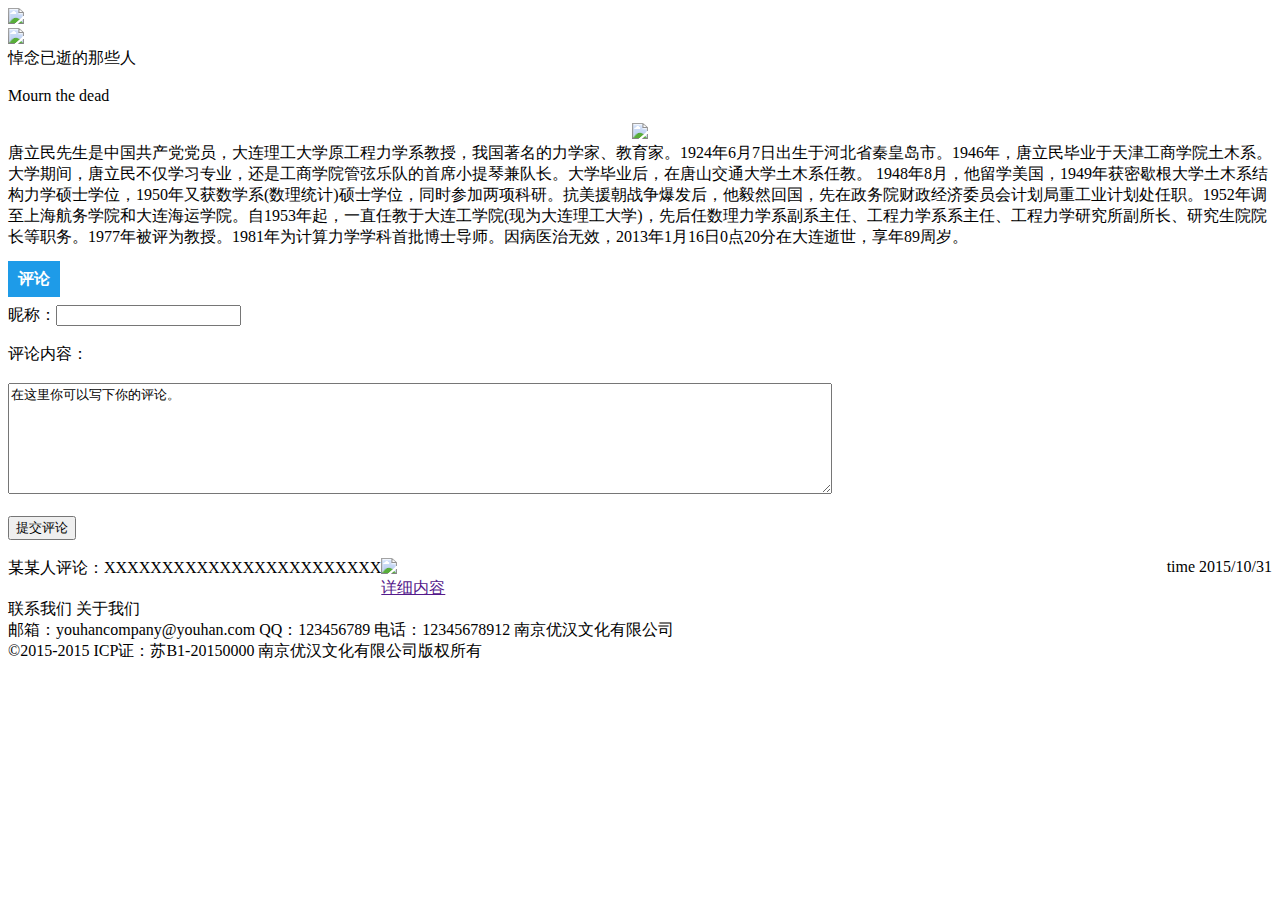
==== Application/Home/View/Index/intro.html @ 8e15143b "粗略的写了下样式" ====
<!DOCTYPE HTML>
<html>
<head>
	<title>忆天堂 - The Memory of Heaven</title>
	<meta charset="utf-8">
	<link rel="stylesheet" type="text/css" href="__ROOT__/Public/css/style.css">
</head>
<body>
	<header>
		<div class="container">
			<img src="__ROOT__/Public/img/logo.png">
		</div>
	</header>
	<div class="container">
		<div class="guide">
			<!-- <h4>人间留足迹，天堂寻追忆！</h4>
			<p>Footprint in the world, memories in the heaven! </p> -->
			<img src="__ROOT__/Public/img/guide.png">
		</div>
		
		<div class="form">
			<div class="top">
				<a >悼念已逝的那些人</a><br /><br />
				<a >Mourn the dead</a><br /><br />
			</div>
			<div class="mid">
				<div style="text-align:center"><img src="http://i0.qhimg.com/dr/200__/t014637b89671031f41.jpg" style="display:inline-block"></div>

					<div style="display:inline-block;"><span>唐立民先生是中国共产党党员，大连理工大学原工程力学系教授，我国著名的力学家、教育家。1924年6月7日出生于河北省秦皇岛市。1946年，唐立民毕业于天津工商学院土木系。大学期间，唐立民不仅学习专业，还是工商学院管弦乐队的首席小提琴兼队长。大学毕业后，在唐山交通大学土木系任教。

1948年8月，他留学美国，1949年获密歇根大学土木系结构力学硕士学位，1950年又获数学系(数理统计)硕士学位，同时参加两项科研。抗美援朝战争爆发后，他毅然回国，先在政务院财政经济委员会计划局重工业计划处任职。1952年调至上海航务学院和大连海运学院。自1953年起，一直任教于大连工学院(现为大连理工大学)，先后任数理力学系副系主任、工程力学系系主任、工程力学研究所副所长、研究生院院长等职务。1977年被评为教授。1981年为计算力学学科首批博士导师。因病医治无效，2013年1月16日0点20分在大连逝世，享年89周岁。</span></div>
				
			</div>
			<div class="bottom" style="text-align:left;color:black">
				<div ><section style="max-width: 100%; margin: 0.8em 0px 0.5em; overflow: hidden; box-sizing: border-box; padding: 0px;"><section class="135brush" data-brushtype="text" placeholder="请输入标题" style="height: 36px; display: inline-block; color: rgb(255, 255, 255); font-size: 16px; font-weight: bold; padding: 0px 10px; line-height: 36px; float: left; vertical-align: top; background-color: rgb(30, 155, 232); box-sizing: border-box !important; margin: 0px;">评论</section></div>
<span style="text-align:left;color:black">昵称：</span><input type="text"></br></br>
<span style="text-align:left;color:black">评论内容：<br><br></span><textarea rows="7" cols="100">
在这里你可以写下你的评论。
</textarea><br><br>
<button type="button">提交评论</button>
		
		<br><br>		
		<div>
					<span style="float:left;color:black">某某人评论：XXXXXXXXXXXXXXXXXXXXXXXX</span>
					<span style="float:right;color:black">time 2015/10/31</span>
		</div>
			</div>
		</div>
		<div class="bottom-pic">
			<img src="__ROOT__/Public/img/bottom.jpg">
		</div>
		<div class="more-link">
			<a href="">详细内容</a>
			<div class="icon"></div>
		</div>
	</div>
	<div class="bottom">
		<div class="title">
			<span>联系我们</span>
			<span>关于我们</span>
		</div>
		<div class="contact">
			<span>邮箱：youhancompany@youhan.com</span>
			<span>QQ：123456789</span>
			<span>电话：12345678912</span>
			<span>南京优汉文化有限公司</span>
		</div>
	</div>
	<footer>
		<span>©2015-2015</span>
		<span>ICP证：苏B1-20150000</span>
		<span>南京优汉文化有限公司版权所有</span>
	</footer>
</body><div>
</html>
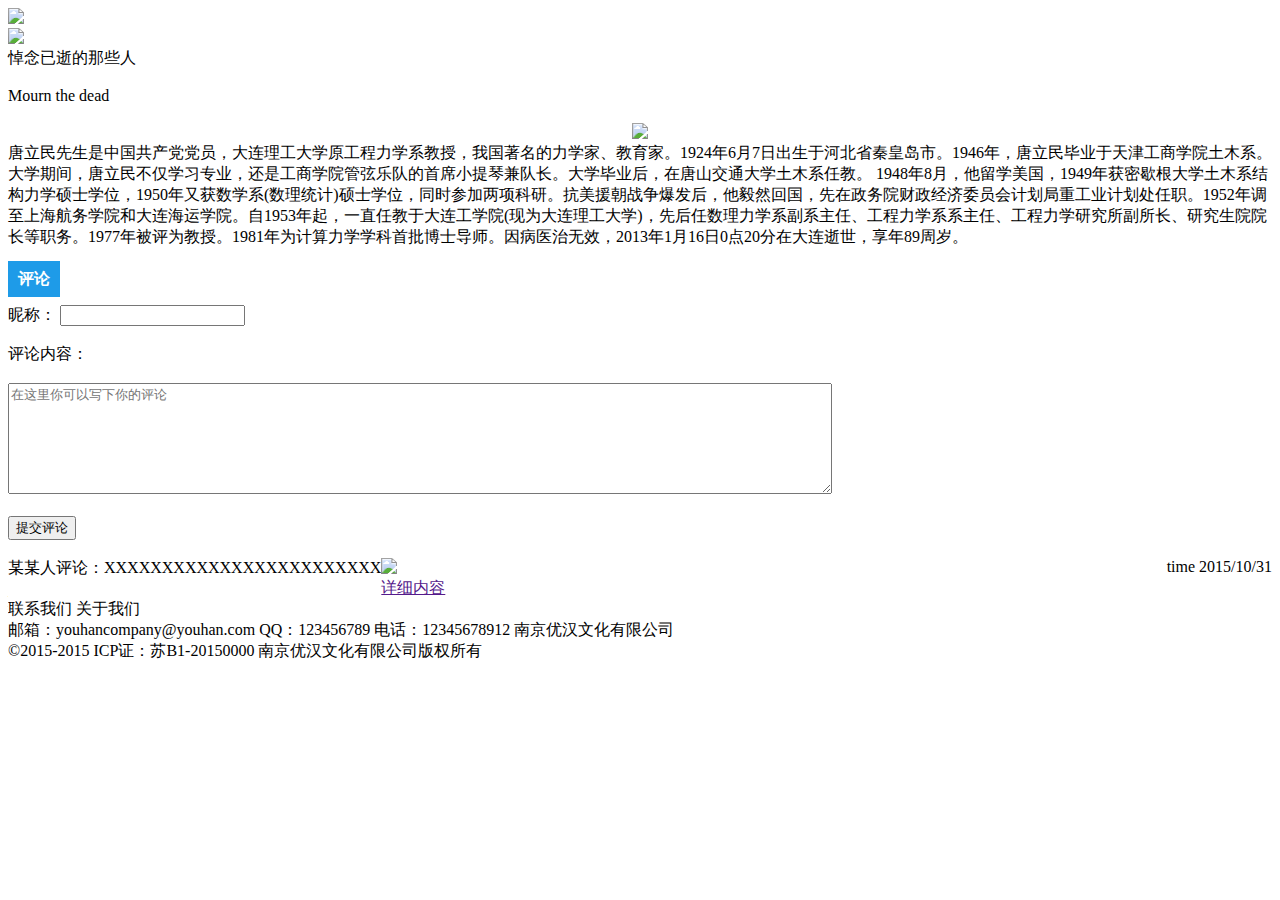
==== commit 12439a6e: "开坑后端部分" ====
--- a/Application/Home/View/Index/intro.html
+++ b/Application/Home/View/Index/intro.html
@@ -1,75 +1,106 @@
 <!DOCTYPE HTML>
 <html>
+
 <head>
-	<title>忆天堂 - The Memory of Heaven</title>
-	<meta charset="utf-8">
-	<link rel="stylesheet" type="text/css" href="__ROOT__/Public/css/style.css">
+    <title>忆天堂 - The Memory of Heaven</title>
+    <meta charset="utf-8">
+    <link rel="stylesheet" type="text/css" href="__ROOT__/Public/css/style.css">
 </head>
+
 <body>
-	<header>
-		<div class="container">
-			<img src="__ROOT__/Public/img/logo.png">
-		</div>
-	</header>
-	<div class="container">
-		<div class="guide">
-			<!-- <h4>人间留足迹，天堂寻追忆！</h4>
+    <header>
+        <div class="container">
+            <img src="__ROOT__/Public/img/logo.png">
+        </div>
+    </header>
+    <div class="container">
+        <div class="guide">
+            <!-- <h4>人间留足迹，天堂寻追忆！</h4>
 			<p>Footprint in the world, memories in the heaven! </p> -->
-			<img src="__ROOT__/Public/img/guide.png">
-		</div>
-		
-		<div class="form">
-			<div class="top">
-				<a >悼念已逝的那些人</a><br /><br />
-				<a >Mourn the dead</a><br /><br />
-			</div>
-			<div class="mid">
-				<div style="text-align:center"><img src="http://i0.qhimg.com/dr/200__/t014637b89671031f41.jpg" style="display:inline-block"></div>
-
-					<div style="display:inline-block;"><span>唐立民先生是中国共产党党员，大连理工大学原工程力学系教授，我国著名的力学家、教育家。1924年6月7日出生于河北省秦皇岛市。1946年，唐立民毕业于天津工商学院土木系。大学期间，唐立民不仅学习专业，还是工商学院管弦乐队的首席小提琴兼队长。大学毕业后，在唐山交通大学土木系任教。
+            <img src="__ROOT__/Public/img/guide.png">
+        </div>
+        <div class="form">
+            <div class="top">
+                <a>悼念已逝的那些人</a>
+                <br />
+                <br />
+                <a>Mourn the dead</a>
+                <br />
+                <br />
+            </div>
+            <div class="mid">
+                <div style="text-align:center"><img src="http://i0.qhimg.com/dr/200__/t014637b89671031f41.jpg" style="display:inline-block"></div>
+                <div style="display:inline-block;"><span>唐立民先生是中国共产党党员，大连理工大学原工程力学系教授，我国著名的力学家、教育家。1924年6月7日出生于河北省秦皇岛市。1946年，唐立民毕业于天津工商学院土木系。大学期间，唐立民不仅学习专业，还是工商学院管弦乐队的首席小提琴兼队长。大学毕业后，在唐山交通大学土木系任教。
 
 1948年8月，他留学美国，1949年获密歇根大学土木系结构力学硕士学位，1950年又获数学系(数理统计)硕士学位，同时参加两项科研。抗美援朝战争爆发后，他毅然回国，先在政务院财政经济委员会计划局重工业计划处任职。1952年调至上海航务学院和大连海运学院。自1953年起，一直任教于大连工学院(现为大连理工大学)，先后任数理力学系副系主任、工程力学系系主任、工程力学研究所副所长、研究生院院长等职务。1977年被评为教授。1981年为计算力学学科首批博士导师。因病医治无效，2013年1月16日0点20分在大连逝世，享年89周岁。</span></div>
-				
-			</div>
-			<div class="bottom" style="text-align:left;color:black">
-				<div ><section style="max-width: 100%; margin: 0.8em 0px 0.5em; overflow: hidden; box-sizing: border-box; padding: 0px;"><section class="135brush" data-brushtype="text" placeholder="请输入标题" style="height: 36px; display: inline-block; color: rgb(255, 255, 255); font-size: 16px; font-weight: bold; padding: 0px 10px; line-height: 36px; float: left; vertical-align: top; background-color: rgb(30, 155, 232); box-sizing: border-box !important; margin: 0px;">评论</section></div>
-<span style="text-align:left;color:black">昵称：</span><input type="text"></br></br>
-<span style="text-align:left;color:black">评论内容：<br><br></span><textarea rows="7" cols="100">
-在这里你可以写下你的评论。
-</textarea><br><br>
-<button type="button">提交评论</button>
-		
-		<br><br>		
-		<div>
-					<span style="float:left;color:black">某某人评论：XXXXXXXXXXXXXXXXXXXXXXXX</span>
-					<span style="float:right;color:black">time 2015/10/31</span>
-		</div>
-			</div>
-		</div>
-		<div class="bottom-pic">
-			<img src="__ROOT__/Public/img/bottom.jpg">
-		</div>
-		<div class="more-link">
-			<a href="">详细内容</a>
-			<div class="icon"></div>
-		</div>
-	</div>
-	<div class="bottom">
-		<div class="title">
-			<span>联系我们</span>
-			<span>关于我们</span>
-		</div>
-		<div class="contact">
-			<span>邮箱：youhancompany@youhan.com</span>
-			<span>QQ：123456789</span>
-			<span>电话：12345678912</span>
-			<span>南京优汉文化有限公司</span>
-		</div>
-	</div>
-	<footer>
-		<span>©2015-2015</span>
-		<span>ICP证：苏B1-20150000</span>
-		<span>南京优汉文化有限公司版权所有</span>
-	</footer>
-</body><div>
-</html>+            </div>
+            <div class="bottom" style="text-align:left;color:black">
+                <div>
+                    <section style="max-width: 100%; margin: 0.8em 0px 0.5em; overflow: hidden; box-sizing: border-box; padding: 0px;">
+                        <section class="135brush" data-brushtype="text" placeholder="请输入标题" style="height: 36px; display: inline-block; color: rgb(255, 255, 255); font-size: 16px; font-weight: bold; padding: 0px 10px; line-height: 36px; float: left; vertical-align: top; background-color: rgb(30, 155, 232); box-sizing: border-box !important; margin: 0px;">评论</section>
+                </div>
+                <span style="text-align:left;color:black">昵称：</span>
+                <input type="text" id="txtNickname">
+                </br>
+                </br>
+                <span style="text-align:left;color:black">评论内容：<br><br></span>
+                <textarea rows="7" cols="100" id="txtCommit" placeholder="在这里你可以写下你的评论"></textarea>
+                <br>
+                <br>
+                <button type="button" id="btnSubmit">提交评论</button>
+                <br>
+                <br>
+                <div>
+                    <span style="float:left;color:black">某某人评论：XXXXXXXXXXXXXXXXXXXXXXXX</span>
+                    <span style="float:right;color:black">time 2015/10/31</span>
+                </div>
+            </div>
+        </div>
+        <div class="bottom-pic">
+            <img src="__ROOT__/Public/img/bottom.jpg">
+        </div>
+        <div class="more-link">
+            <a href="">详细内容</a>
+            <div class="icon"></div>
+        </div>
+    </div>
+    <div class="bottom">
+        <div class="title">
+            <span>联系我们</span>
+            <span>关于我们</span>
+        </div>
+        <div class="contact">
+            <span>邮箱：youhancompany@youhan.com</span>
+            <span>QQ：123456789</span>
+            <span>电话：12345678912</span>
+            <span>南京优汉文化有限公司</span>
+        </div>
+    </div>
+    <footer>
+        <span>©2015-2015</span>
+        <span>ICP证：苏B1-20150000</span>
+        <span>南京优汉文化有限公司版权所有</span>
+    </footer>
+</body>
+<script type="text/javascript" src="__PUBLIC__/js/jquery.min.js"></script>
+<script type="text/javascript">
+$(document).ready(function() {
+    $("#btnSubmit").click(function() {
+    	var pid = {$id};
+        var nickname = $("#txtNickname").val();
+        var commit   = $("#txtCommit").val();
+        $.post("{:U('Index/Submit')}",{
+        	id:id,
+        	nickname:nickname,
+        	commit:commit
+        },function(back) {
+        	console.log(back)
+        })
+    })
+})
+
+</script>
+<div>
+
+</html>
+
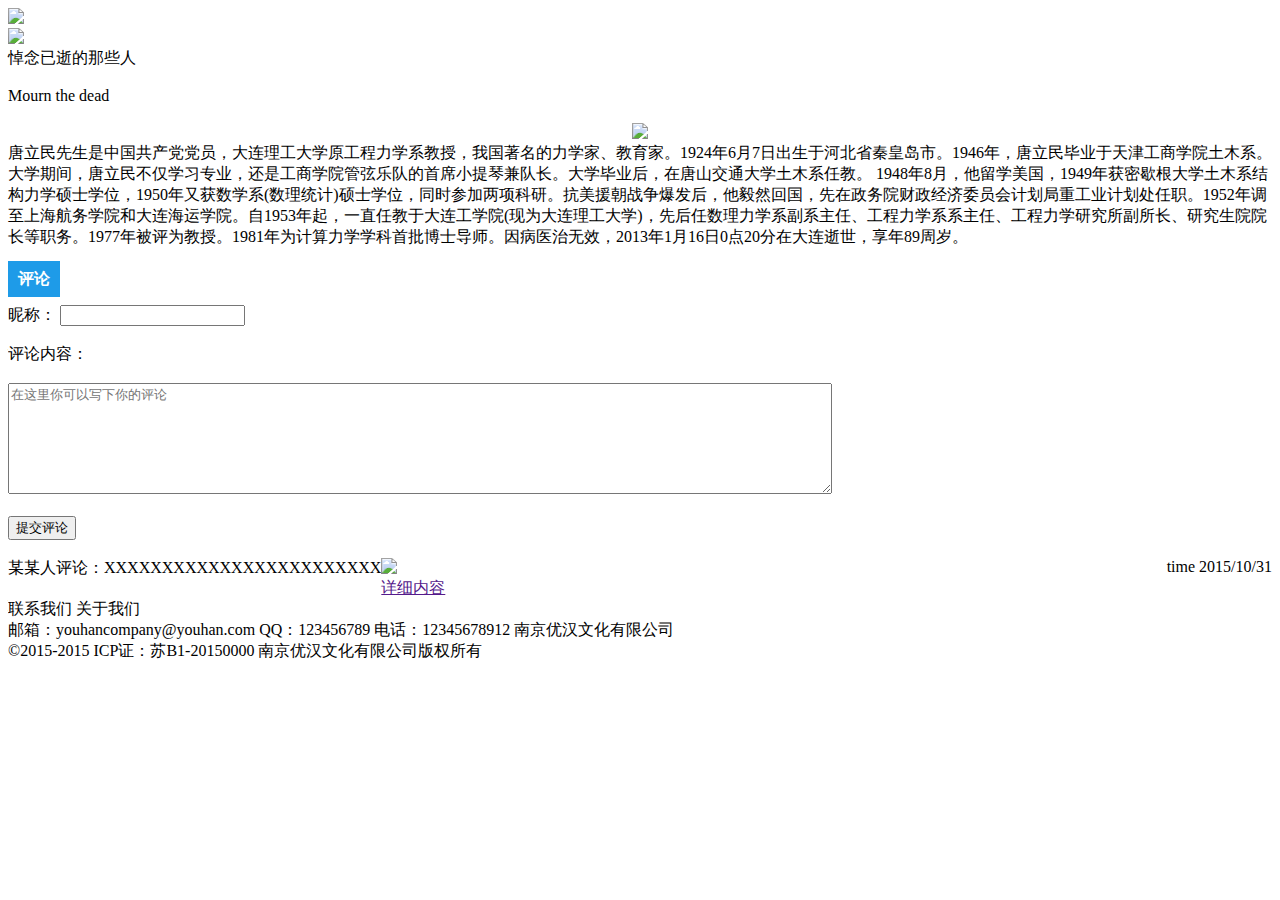
==== commit 5dd84227: "现在可以往数据库ajax插数据了" ====
--- a/Application/Home/View/Index/intro.html
+++ b/Application/Home/View/Index/intro.html
@@ -86,11 +86,11 @@
 <script type="text/javascript">
 $(document).ready(function() {
     $("#btnSubmit").click(function() {
-    	var pid = {$id};
+    	var pid = {$pid};
         var nickname = $("#txtNickname").val();
         var commit   = $("#txtCommit").val();
         $.post("{:U('Index/Submit')}",{
-        	id:id,
+        	pid:pid,
         	nickname:nickname,
         	commit:commit
         },function(back) {
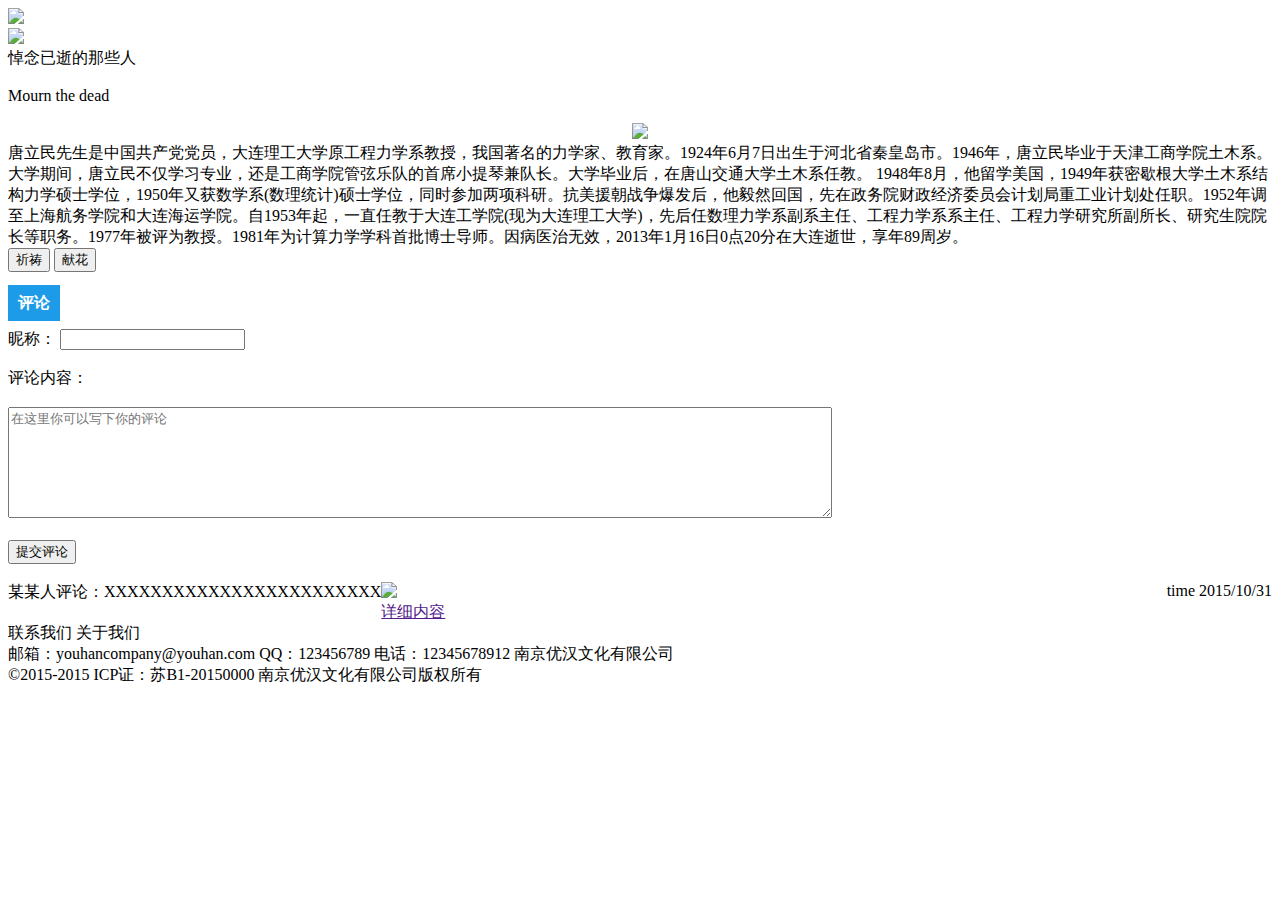
==== commit 2fe318ef: "现在可以祈祷献花了" ====
--- a/Application/Home/View/Index/intro.html
+++ b/Application/Home/View/Index/intro.html
@@ -16,7 +16,7 @@
     <div class="container">
         <div class="guide">
             <!-- <h4>人间留足迹，天堂寻追忆！</h4>
-			<p>Footprint in the world, memories in the heaven! </p> -->
+            <p>Footprint in the world, memories in the heaven! </p> -->
             <img src="__ROOT__/Public/img/guide.png">
         </div>
         <div class="form">
@@ -32,12 +32,15 @@
                 <div style="text-align:center"><img src="http://i0.qhimg.com/dr/200__/t014637b89671031f41.jpg" style="display:inline-block"></div>
                 <div style="display:inline-block;"><span>唐立民先生是中国共产党党员，大连理工大学原工程力学系教授，我国著名的力学家、教育家。1924年6月7日出生于河北省秦皇岛市。1946年，唐立民毕业于天津工商学院土木系。大学期间，唐立民不仅学习专业，还是工商学院管弦乐队的首席小提琴兼队长。大学毕业后，在唐山交通大学土木系任教。
 
-1948年8月，他留学美国，1949年获密歇根大学土木系结构力学硕士学位，1950年又获数学系(数理统计)硕士学位，同时参加两项科研。抗美援朝战争爆发后，他毅然回国，先在政务院财政经济委员会计划局重工业计划处任职。1952年调至上海航务学院和大连海运学院。自1953年起，一直任教于大连工学院(现为大连理工大学)，先后任数理力学系副系主任、工程力学系系主任、工程力学研究所副所长、研究生院院长等职务。1977年被评为教授。1981年为计算力学学科首批博士导师。因病医治无效，2013年1月16日0点20分在大连逝世，享年89周岁。</span></div>
+                    1948年8月，他留学美国，1949年获密歇根大学土木系结构力学硕士学位，1950年又获数学系(数理统计)硕士学位，同时参加两项科研。抗美援朝战争爆发后，他毅然回国，先在政务院财政经济委员会计划局重工业计划处任职。1952年调至上海航务学院和大连海运学院。自1953年起，一直任教于大连工学院(现为大连理工大学)，先后任数理力学系副系主任、工程力学系系主任、工程力学研究所副所长、研究生院院长等职务。1977年被评为教授。1981年为计算力学学科首批博士导师。因病医治无效，2013年1月16日0点20分在大连逝世，享年89周岁。</span></div>
             </div>
             <div class="bottom" style="text-align:left;color:black">
+                <button id="btnPray">祈祷</button>
+                <button id="btnFlower">献花</button>
                 <div>
                     <section style="max-width: 100%; margin: 0.8em 0px 0.5em; overflow: hidden; box-sizing: border-box; padding: 0px;">
                         <section class="135brush" data-brushtype="text" placeholder="请输入标题" style="height: 36px; display: inline-block; color: rgb(255, 255, 255); font-size: 16px; font-weight: bold; padding: 0px 10px; line-height: 36px; float: left; vertical-align: top; background-color: rgb(30, 155, 232); box-sizing: border-box !important; margin: 0px;">评论</section>
+                    </section>
                 </div>
                 <span style="text-align:left;color:black">昵称：</span>
                 <input type="text" id="txtNickname">
@@ -85,16 +88,48 @@
 <script type="text/javascript" src="__PUBLIC__/js/jquery.min.js"></script>
 <script type="text/javascript">
 $(document).ready(function() {
+    var pid = <?=$pid?>;
     $("#btnSubmit").click(function() {
-    	var pid = {$pid};
         var nickname = $("#txtNickname").val();
-        var commit   = $("#txtCommit").val();
-        $.post("{:U('Index/Submit')}",{
-        	pid:pid,
-        	nickname:nickname,
-        	commit:commit
-        },function(back) {
-        	console.log(back)
+        var comment = $("#txtCommit").val();
+        $.post("{:U('Index/Submit')}", {
+            pid: pid,
+            type: 0,
+            nickname: nickname,
+            comment: comment
+        }, function(back) {
+            if (back.status === 0) {
+                alert("评论成功");
+            } else {
+                alert("评论失败");
+                console.log(back);
+            };
+        })
+    })
+    $("#btnPray").click(function() {
+        $.post("{:U('Index/Submit')}", {
+            pid: pid,
+            type: 1,
+        }, function(back) {
+            if (back.status === 0) {
+                alert("祈祷成功");
+            } else {
+                alert("失败");
+                console.log(back);
+            };
+        })
+    })
+    $("#btnFlower").click(function() {
+        $.post("{:U('Index/Submit')}", {
+            pid: pid,
+            type: 2,
+        }, function(back) {
+            if (back.status === 0) {
+                alert("献花成功");
+            } else {
+                alert("失败");
+                console.log(back);
+            };
         })
     })
 })
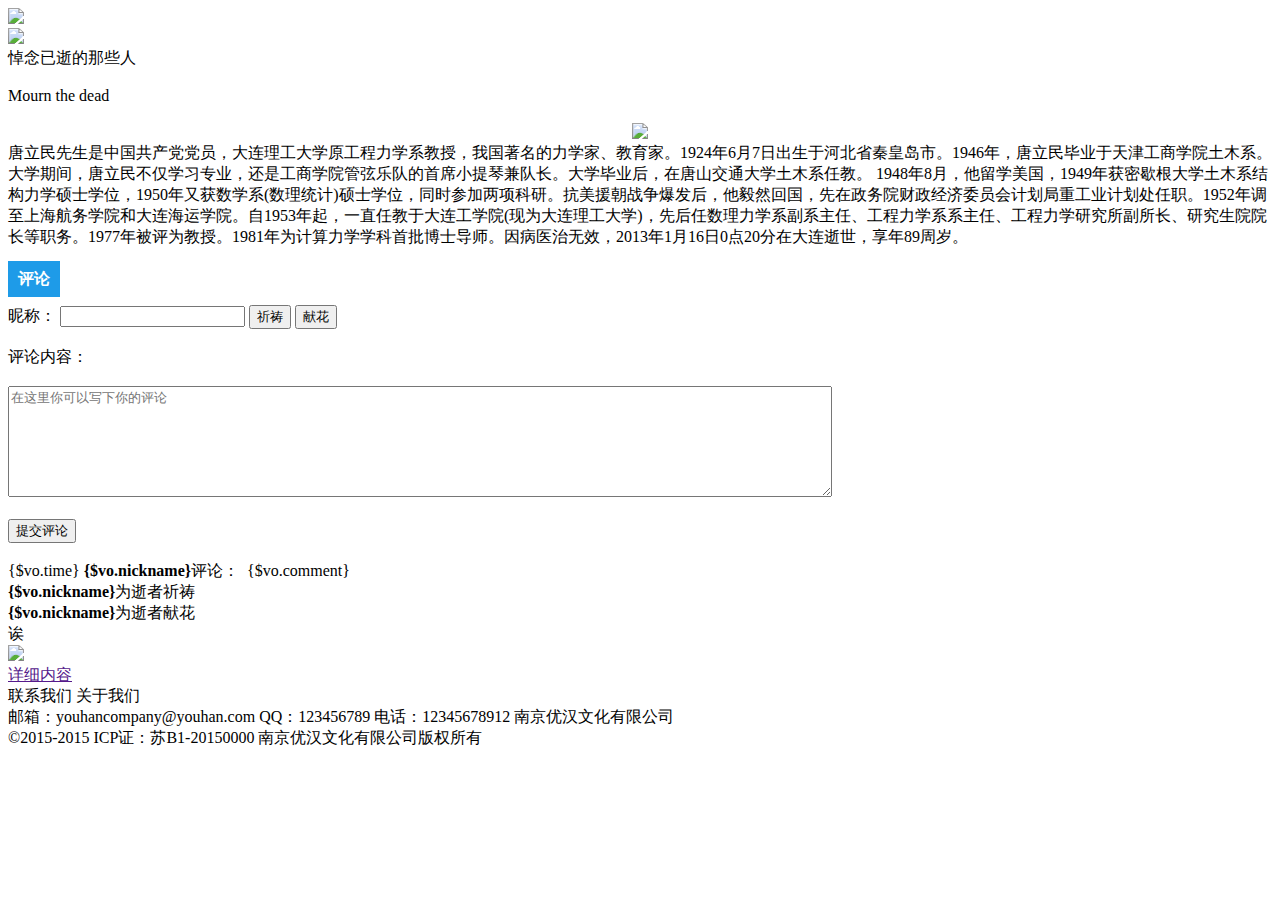
==== commit 583109d5: "评论区下方可以显示评论了" ====
--- a/Application/Home/View/Index/intro.html
+++ b/Application/Home/View/Index/intro.html
@@ -35,8 +35,6 @@
                     1948年8月，他留学美国，1949年获密歇根大学土木系结构力学硕士学位，1950年又获数学系(数理统计)硕士学位，同时参加两项科研。抗美援朝战争爆发后，他毅然回国，先在政务院财政经济委员会计划局重工业计划处任职。1952年调至上海航务学院和大连海运学院。自1953年起，一直任教于大连工学院(现为大连理工大学)，先后任数理力学系副系主任、工程力学系系主任、工程力学研究所副所长、研究生院院长等职务。1977年被评为教授。1981年为计算力学学科首批博士导师。因病医治无效，2013年1月16日0点20分在大连逝世，享年89周岁。</span></div>
             </div>
             <div class="bottom" style="text-align:left;color:black">
-                <button id="btnPray">祈祷</button>
-                <button id="btnFlower">献花</button>
                 <div>
                     <section style="max-width: 100%; margin: 0.8em 0px 0.5em; overflow: hidden; box-sizing: border-box; padding: 0px;">
                         <section class="135brush" data-brushtype="text" placeholder="请输入标题" style="height: 36px; display: inline-block; color: rgb(255, 255, 255); font-size: 16px; font-weight: bold; padding: 0px 10px; line-height: 36px; float: left; vertical-align: top; background-color: rgb(30, 155, 232); box-sizing: border-box !important; margin: 0px;">评论</section>
@@ -44,6 +42,8 @@
                 </div>
                 <span style="text-align:left;color:black">昵称：</span>
                 <input type="text" id="txtNickname">
+                <button id="btnPray">祈祷</button>
+                <button id="btnFlower">献花</button>
                 </br>
                 </br>
                 <span style="text-align:left;color:black">评论内容：<br><br></span>
@@ -54,8 +54,18 @@
                 <br>
                 <br>
                 <div>
-                    <span style="float:left;color:black">某某人评论：XXXXXXXXXXXXXXXXXXXXXXXX</span>
-                    <span style="float:right;color:black">time 2015/10/31</span>
+                    <volist name="arrComment" id="vo">
+                        {$vo.time}
+                        <switch name="vo.type">
+                            <case value="0"><b>{$vo.nickname}</b>评论：&nbsp;&nbsp;{$vo.comment}</br>
+                            </case>
+                            <case value="1"><b>{$vo.nickname}</b>为逝者祈祷</br>
+                            </case>
+                            <case value="2"><b>{$vo.nickname}</b>为逝者献花</br>
+                            </case>
+                            <default />诶
+                        </switch>
+                    </volist>
                 </div>
             </div>
         </div>
@@ -89,6 +99,7 @@
 <script type="text/javascript">
 $(document).ready(function() {
     var pid = <?=$pid?>;
+    var nickname = $("#txtNickname").val();
     $("#btnSubmit").click(function() {
         var nickname = $("#txtNickname").val();
         var comment = $("#txtCommit").val();
@@ -110,6 +121,7 @@
         $.post("{:U('Index/Submit')}", {
             pid: pid,
             type: 1,
+            nickname: nickname
         }, function(back) {
             if (back.status === 0) {
                 alert("祈祷成功");
@@ -123,6 +135,7 @@
         $.post("{:U('Index/Submit')}", {
             pid: pid,
             type: 2,
+            nickname: nickname
         }, function(back) {
             if (back.status === 0) {
                 alert("献花成功");
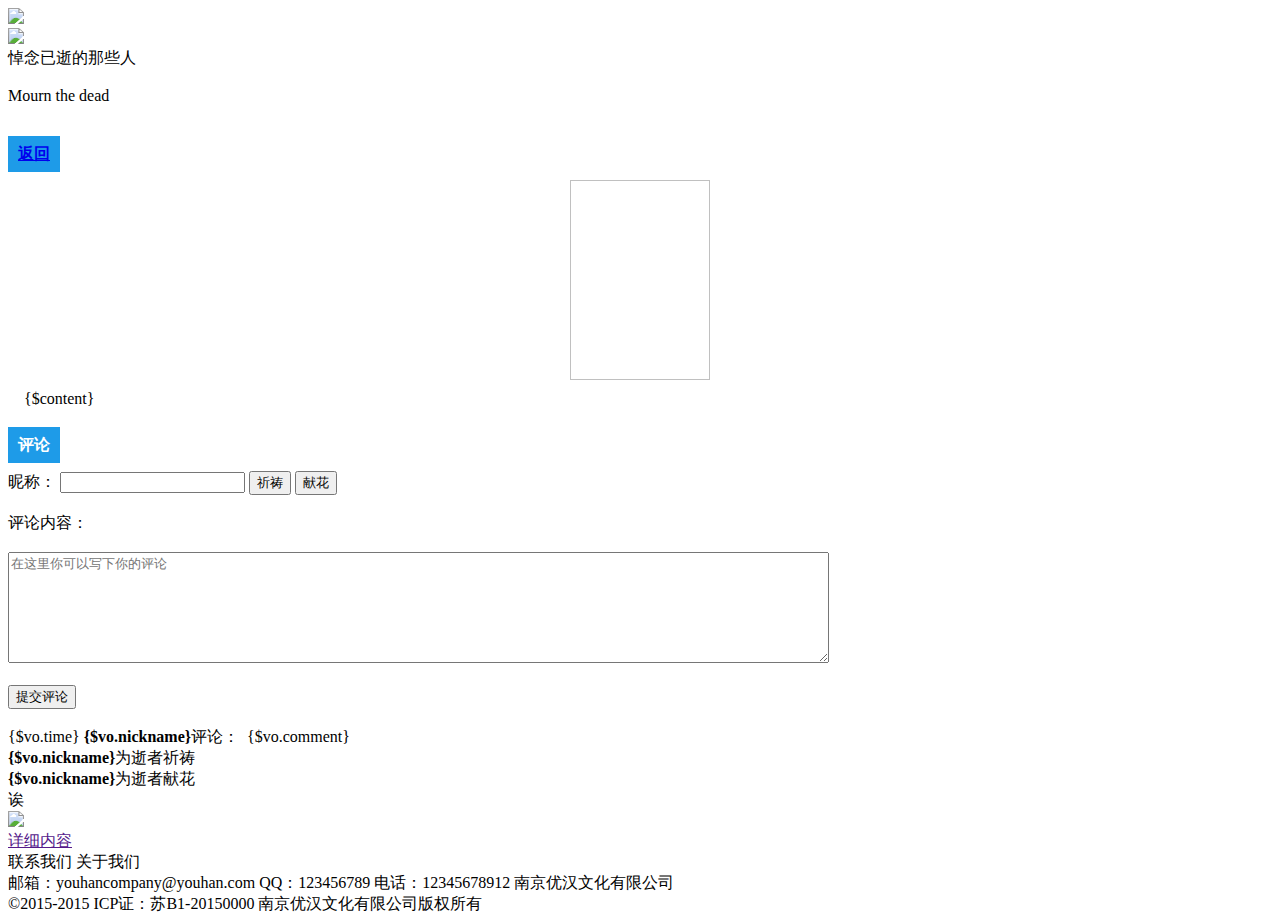
==== commit b82780a4: "添加内容 及前端简单修改" ====
--- a/Application/Home/View/Index/intro.html
+++ b/Application/Home/View/Index/intro.html
@@ -29,10 +29,11 @@
                 <br />
             </div>
             <div class="mid">
-                <div style="text-align:center"><img src="http://i0.qhimg.com/dr/200__/t014637b89671031f41.jpg" style="display:inline-block"></div>
-                <div style="display:inline-block;"><span>唐立民先生是中国共产党党员，大连理工大学原工程力学系教授，我国著名的力学家、教育家。1924年6月7日出生于河北省秦皇岛市。1946年，唐立民毕业于天津工商学院土木系。大学期间，唐立民不仅学习专业，还是工商学院管弦乐队的首席小提琴兼队长。大学毕业后，在唐山交通大学土木系任教。
-
-                    1948年8月，他留学美国，1949年获密歇根大学土木系结构力学硕士学位，1950年又获数学系(数理统计)硕士学位，同时参加两项科研。抗美援朝战争爆发后，他毅然回国，先在政务院财政经济委员会计划局重工业计划处任职。1952年调至上海航务学院和大连海运学院。自1953年起，一直任教于大连工学院(现为大连理工大学)，先后任数理力学系副系主任、工程力学系系主任、工程力学研究所副所长、研究生院院长等职务。1977年被评为教授。1981年为计算力学学科首批博士导师。因病医治无效，2013年1月16日0点20分在大连逝世，享年89周岁。</span></div>
+            <section style="max-width: 100%; margin: 0.8em 0px 0.5em; overflow: hidden; box-sizing: border-box; padding: 0px;">
+                        <section class="135brush" data-brushtype="text" placeholder="请输入标题" style="height: 36px; display: inline-block; color: rgb(255, 255, 255); font-size: 16px; font-weight: bold; padding: 0px 10px; line-height: 36px; float: left; vertical-align: top; background-color: rgb(30, 155, 232); box-sizing: border-box !important; margin: 0px;"><a id="return" href="__URL__/Index/">返回</a></section>
+                    </section>
+                <div style="text-align:center"><img id="personimg" style="display:inline-block;width:140px;height:200px;"></div>
+                <div style="display:inline-block;"><span style=" line-height:30px">&nbsp;&nbsp;&nbsp;&nbsp;{$content}</span></div>
             </div>
             <div class="bottom" style="text-align:left;color:black">
                 <div>
@@ -47,7 +48,7 @@
                 </br>
                 </br>
                 <span style="text-align:left;color:black">评论内容：<br><br></span>
-                <textarea rows="7" cols="100" id="txtCommit" placeholder="在这里你可以写下你的评论"></textarea>
+                <textarea rows="7" cols="100" id="txtComment" placeholder="在这里你可以写下你的评论"></textarea>
                 <br>
                 <br>
                 <button type="button" id="btnSubmit">提交评论</button>
@@ -97,12 +98,23 @@
 </body>
 <script type="text/javascript" src="__PUBLIC__/js/jquery.min.js"></script>
 <script type="text/javascript">
+
+
 $(document).ready(function() {
     var pid = <?=$pid?>;
-    var nickname = $("#txtNickname").val();
+    var imgurl =" __ROOT__/Public/img/"+pid+".jpg";
+    $("#personimg").attr("src",imgurl);
     $("#btnSubmit").click(function() {
         var nickname = $("#txtNickname").val();
-        var comment = $("#txtCommit").val();
+        var comment = $("#txtComment").val();
+        if (nickname === "") {
+            alert("请填写昵称");
+            return false;
+        };
+        if (comment === "") {
+            alert("请输入评论内容");
+            return false;
+        };
         $.post("{:U('Index/Submit')}", {
             pid: pid,
             type: 0,
@@ -111,6 +123,7 @@
         }, function(back) {
             if (back.status === 0) {
                 alert("评论成功");
+                 location.reload();
             } else {
                 alert("评论失败");
                 console.log(back);
@@ -118,6 +131,11 @@
         })
     })
     $("#btnPray").click(function() {
+        var nickname = $("#txtNickname").val();
+        if (nickname === "") {
+            alert("请填写昵称");
+            return false;
+        };
         $.post("{:U('Index/Submit')}", {
             pid: pid,
             type: 1,
@@ -125,6 +143,7 @@
         }, function(back) {
             if (back.status === 0) {
                 alert("祈祷成功");
+                location.reload();
             } else {
                 alert("失败");
                 console.log(back);
@@ -132,6 +151,11 @@
         })
     })
     $("#btnFlower").click(function() {
+        var nickname = $("#txtNickname").val();
+        if (nickname === "") {
+            alert("请填写昵称");
+            return false;
+        };
         $.post("{:U('Index/Submit')}", {
             pid: pid,
             type: 2,
@@ -139,6 +163,7 @@
         }, function(back) {
             if (back.status === 0) {
                 alert("献花成功");
+                location.reload();
             } else {
                 alert("失败");
                 console.log(back);
